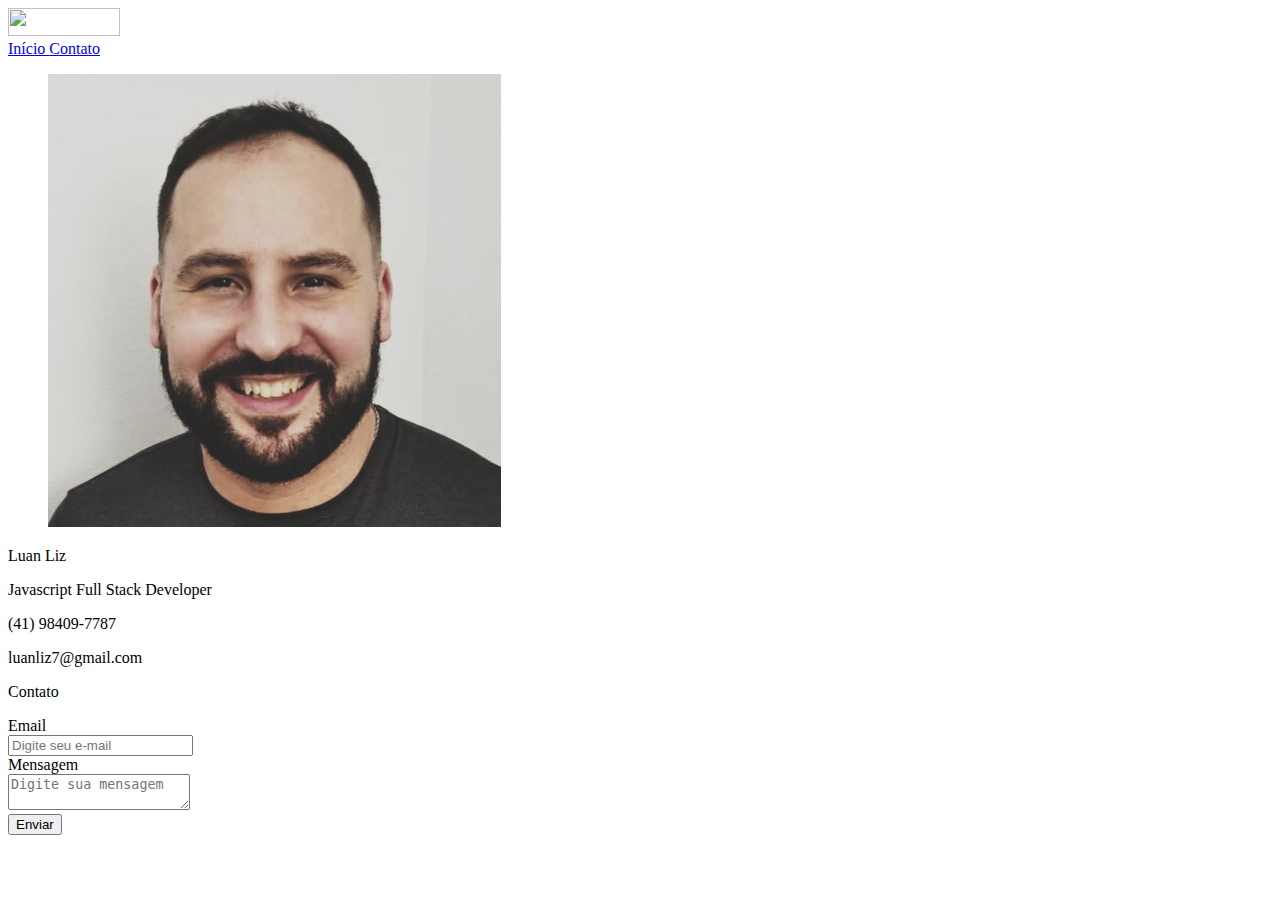
==== contact.html @ 8027572c "First commit" ====
<!DOCTYPE html>
<html>

<head>
  <meta charset="utf-8">
  <meta name="viewport" content="width=device-width, initial-scale=1">
  <title>Olá</title>
  <link rel="stylesheet" href="https://cdn.jsdelivr.net/npm/bulma@0.9.3/css/bulma.min.css">
</head>

<body>
  <header>
    <nav class="navbar" role="navigation" aria-label="main navigation">
      <div class="navbar-brand">
        <a class="navbar-item" href="./index.html">
          <img src="https://bulma.io/images/bulma-logo.png" width="112" height="28">
        </a>

        <a role="button" class="navbar-burger" aria-label="menu" aria-expanded="false" data-target="navbarBasicExample">
          <span aria-hidden="true"></span>
          <span aria-hidden="true"></span>
          <span aria-hidden="true"></span>
        </a>
      </div>
      <div id="navbarBasicExample" class="navbar-menu is-active">
        <div class="navbar-start">
          <a href="./index.html" class="navbar-item">
            Início
          </a>
          <a href="./contact.html" class="navbar-item">
            Contato
          </a>
        </div>
    </nav>
  </header>


  <section class="section">
    <div class="container">
      <div class="columns">
        <div class="column">
          <div class="card">
            <div class="card-image">
              <figure class="image is-1by1">
                <img src="./img/luan1.jpg" alt="Placeholder image">
              </figure>
            </div>
            <div class="card-content">
              <div class="media">
                <div class="media-content">
                  <p class="title is-4">Luan Liz</p>
                  <span class="tag is-dark is-medium">Javascript Full Stack Developer</span>
                </div>
              </div>

              <div class="content">
                <p>(41) 98409-7787</p>
                <p>luanliz7@gmail.com</p>
              </div>
            </div>
          </div>
        </div>
        <div class="column is-9">
          <div class="card">
            <header class="card-header">
              <p class="card-header-title">
                Contato
              </p>
            </header>
            <div class="card-content">
              <div class="content">

                <div class="field">
                  <label class="label">Email</label>
                  <div class="control">
                    <input class="input" type="email" placeholder="Digite seu e-mail" value="">
                  </div>
                </div>



                <div class="field">
                  <label class="label">Mensagem</label>
                  <div class="control">
                    <textarea class="textarea" placeholder="Digite sua mensagem"></textarea>
                  </div>
                </div>


                <div class="field is-grouped">
                  <div class="control">
                    <button class="button is-primary">Enviar</button>
                  </div>
                </div>
              </div>
            </div>
          </div>
        </div>
      </div>
    </div>
  </section>
</body>

</html>
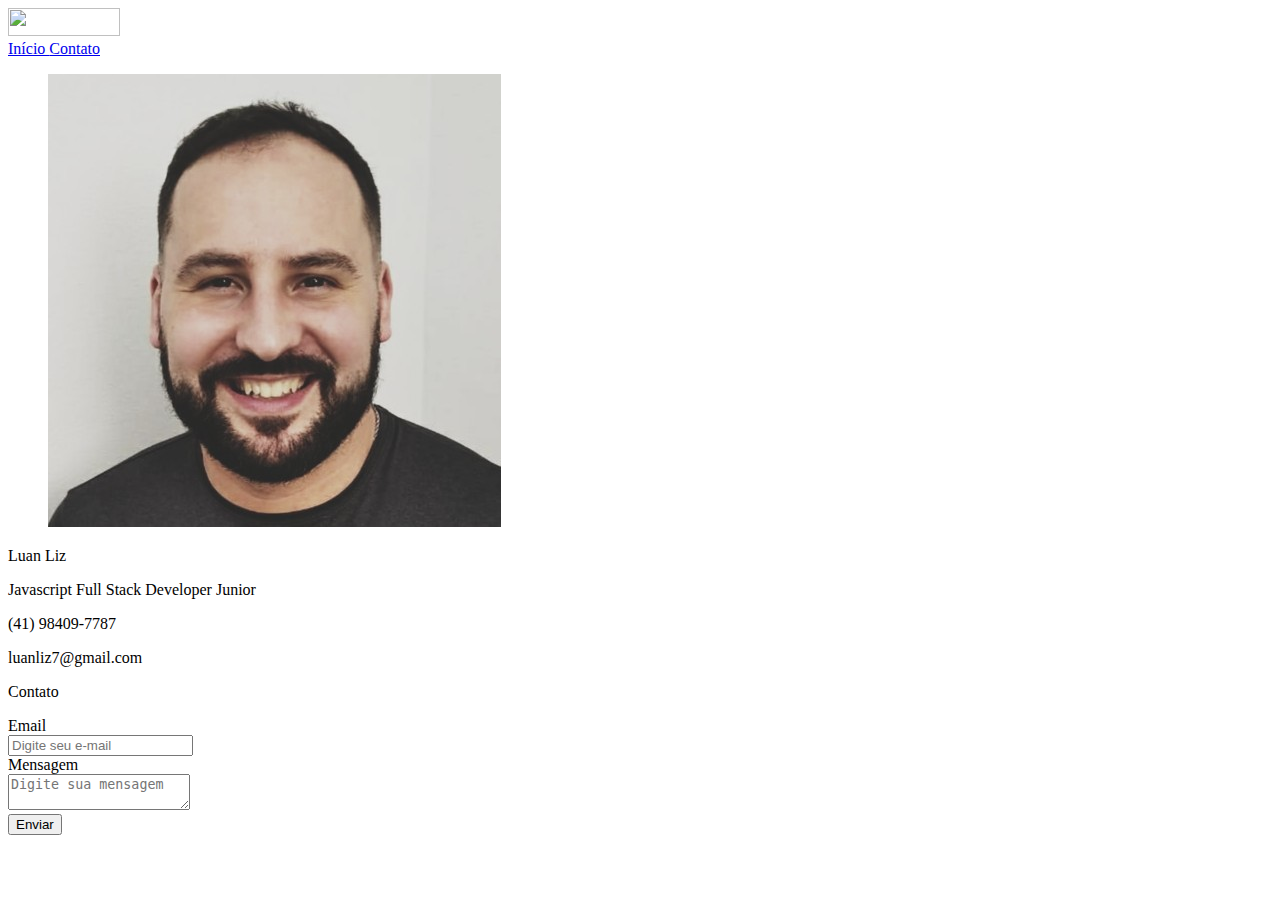
==== commit e02c70d5: "att skills" ====
--- a/contact.html
+++ b/contact.html
@@ -49,7 +49,7 @@
               <div class="media">
                 <div class="media-content">
                   <p class="title is-4">Luan Liz</p>
-                  <span class="tag is-dark is-medium">Javascript Full Stack Developer</span>
+                  <span class="tag is-dark is-medium">Javascript Full Stack Developer Junior</span>
                 </div>
               </div>
 
